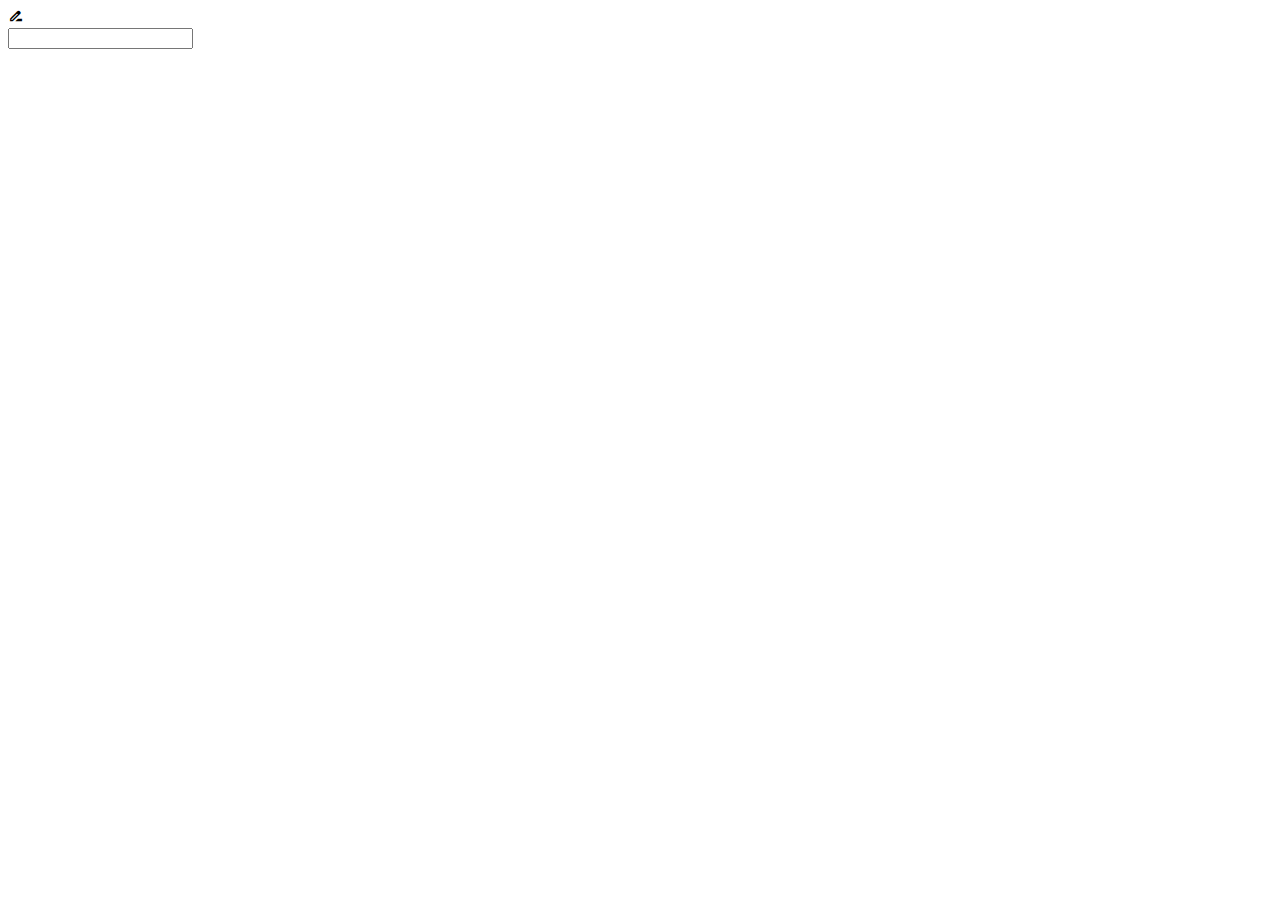
==== index.html @ d76d230d "dom tree render" ====
<!DOCTYPE html>
<html lang="en">
  <head>
    <meta charset="UTF-8" />
    <meta http-equiv="X-UA-Compatible" content="IE=edge" />
    <meta name="viewport" content="width=device-width, initial-scale=1.0" />
    <title>airtools</title>
  </head>
  <body>
    <div id="app"></div>
    
  </body>
  <script src="./index.js"></script>
  <script src="./stateManager.js"></script>
  <link rel="stylesheet" href="assets/style.css" />
</html>
---- assets/style.css ----
@font-face {
  font-family: 'MaterialIcons-Regular';
  src: url('./MaterialIcons-Regular.ttf');
  font-weight: normal;
  font-style: normal;
}

.icon {
  font-family: 'MaterialIcons-Regular';
}

.cursor-pointer {
  cursor: pointer;
}

.hide {
  display: none;
}
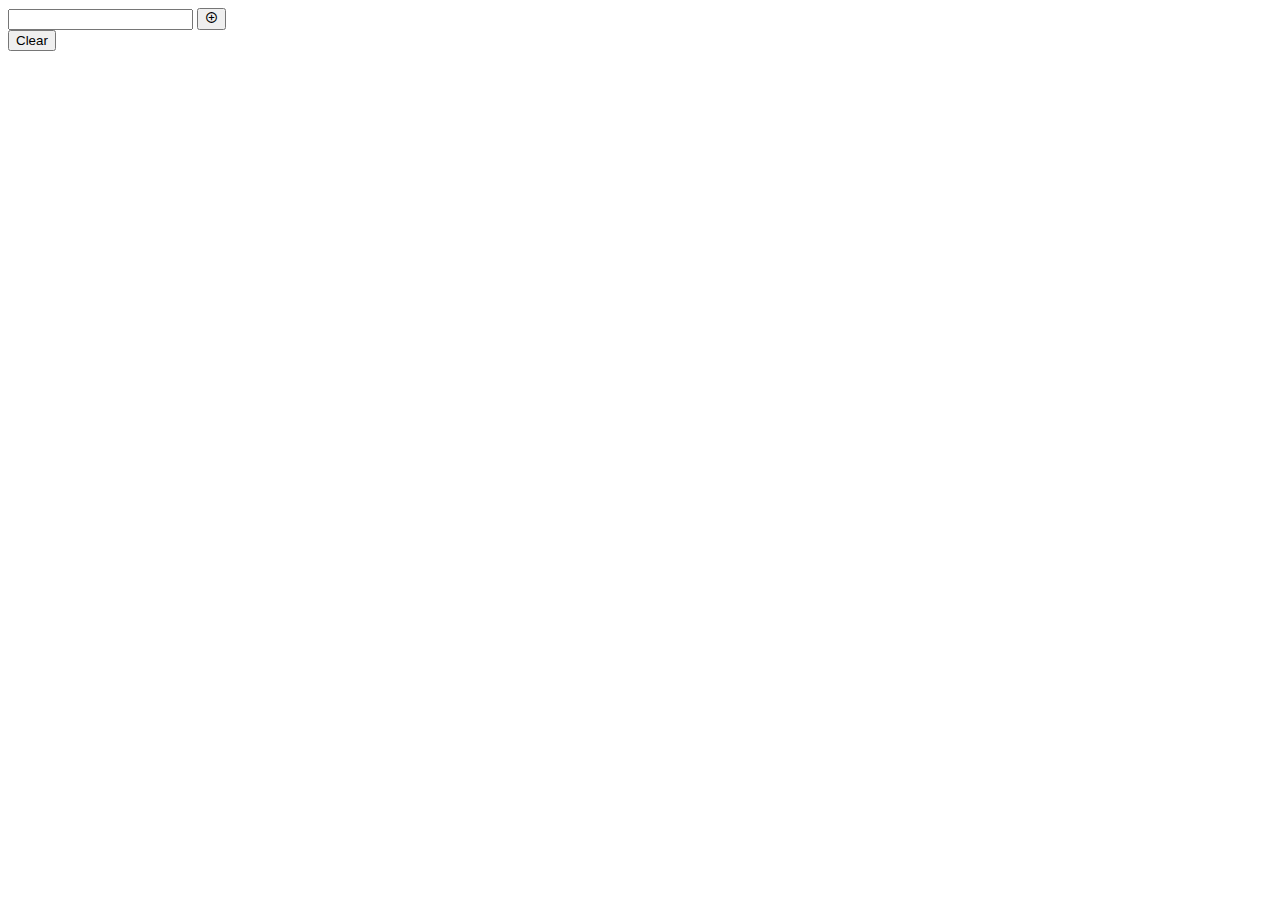
==== commit 816e5628: "update" ====
--- a/index.html
+++ b/index.html
@@ -8,9 +8,7 @@
   </head>
   <body>
     <div id="app"></div>
-    
   </body>
-  <script src="./index.js"></script>
-  <script src="./stateManager.js"></script>
+  <script src="FullScreenText/fullScreenText.js"></script>
   <link rel="stylesheet" href="assets/style.css" />
 </html>
--- a/assets/style.css
+++ b/assets/style.css
@@ -1,12 +1,21 @@
 @font-face {
   font-family: 'MaterialIcons-Regular';
-  src: url('./MaterialIcons-Regular.ttf');
+  src: url('./MaterialIcons-Regular.ttf') format('truetype');
   font-weight: normal;
   font-style: normal;
 }
 
-.icon {
+.material-icon {
   font-family: 'MaterialIcons-Regular';
+  font-weight: normal;
+  font-style: normal;
+  display: inline-block;
+  line-height: 1;
+  text-transform: none;
+  letter-spacing: normal;
+  word-wrap: normal;
+  white-space: nowrap;
+  direction: ltr;
 }
 
 .cursor-pointer {
